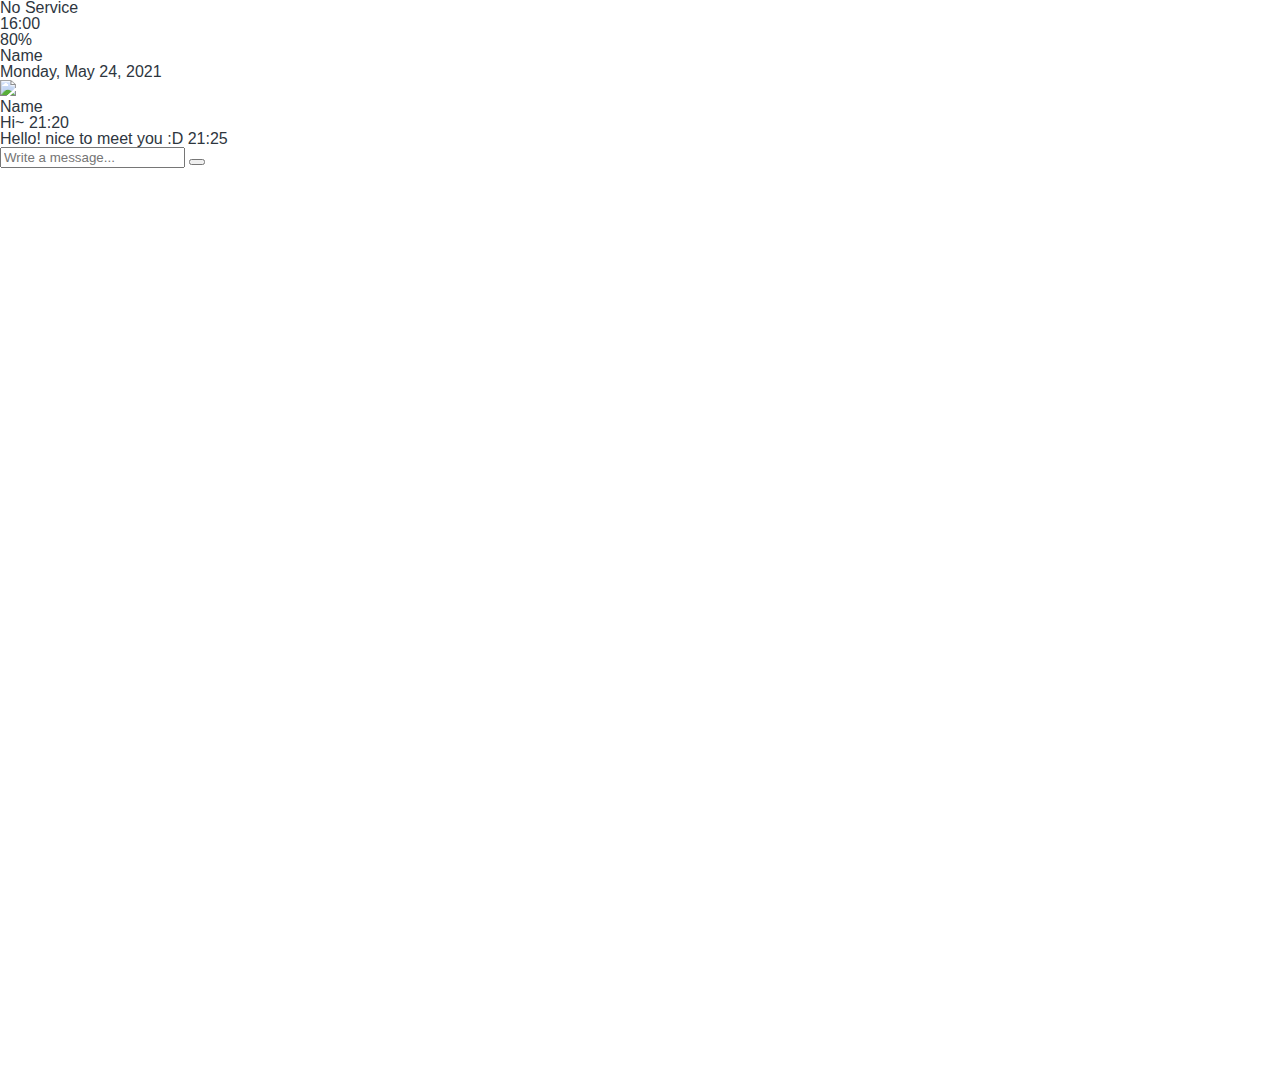
==== chat-room.html @ 12cb66c5 "make chat room page" ====
<!DOCTYPE html>
<html lang="ko">
  <head>
    <link rel="stylesheet" href="css/styles.css">
    <meta charset="UTF-8" />
    <meta http-equiv="X-UA-Compatible" content="IE=edge" />
    <meta name="viewport" content="width=device-width, initial-scale=1.0" />
    <title>Chat / Name - Kakao Clone</title>
  </head>
  <body id="chat-screen">
    <div class="status-bar">
      <div class="status-bar__column">
        <span>No Service</span>
        <i class="fas fa-wifi"></i>
        </svg>
      </div>
      <div class="status-bar__column">
        <span>16:00</span>
      </div>
      <div class="status-bar__column">
        <span>80%</span>
        <i class="fas fa-battery-three-quarters"></i>
        <i class="fas fa-bolt"></i>
      </div>
    </div>

    <header class="alt-header">
        <div class="alt-header__column">
            <a href="chats.html">
                <i class="fas fa-angle-left fa-2x"></i>
            </a>
        </div>
        <div class="alt-header__column">
            <h1 class="alt-header__title">Name</h1>
        </div>
        <div class="alt-header__column">
            <i class="fas fa-search fa-lg"></i>
            <i class="fas fa-bars fa-lg"></i>
        </div>
    </header>

    <main class="main-screen main-chat">
      <div class="chat-room__timestamp">
        <span>Monday, May 24, 2021</span>
      </div>

      <div class="message-row">
        <img src="https://cdn.pixabay.com/photo/2016/04/26/07/57/woman-1353825_640.png">
        <div class="message-row__content">
          <span class="message-row__author">Name</span>
          <div class="message-row__message">
            <span class="message-row__bubble">Hi~</span>
            <span class="message-row__time">21:20</span>
          </div>
        </div>
      </div>
      <div class="message-row message-row--own">
        <div class="message-row__content">
          <div class="message-row__message">
            <span class="message-row__bubble">Hello! nice to meet you :D </span>
            <span class="message-row__time">21:25</span>
          </div>
        </div>
      </div>

    </main>

    <form class="reply">
      <div class="reply__column">
        <i class="far fa-plus-square"></i>
      </div>
      <div class="reply__column">
        <input type="text" placeholder="Write a message...">
        <i class="far fa-smile fa-lg"></i>
        <button>
          <i class="fas fa-arrow-up"></i>
        </button>
      </div>
    </form>

    <script src="https://kit.fontawesome.com/7161175c87.js" crossorigin="anonymous"></script>
  </body>
</html>
---- css/styles.css ----
@import "reset.css";
@import "variables.css";

/* Components */
@import "Components/status-bar.css";
@import "Components/screen-header.css";
@import "Components/nav-bar.css";
@import "Components/user-component.css";
@import "Components/badge.css";
@import "Components/icon-rows.css";
@import "Components/alt-screen-header.css";

/* Screens */
@import "Screens/login.css";
@import "Screens/friends.css";
@import "Screens/find.css";
@import "Screens/more.css";
@import "Screens/chat-room.css";

body {
  height: 120vh;
  color: #2e363e;
  font-family: -apple-system, BlinkMacSystemFont, "Segoe UI", Roboto, Oxygen,
    Ubuntu, Cantarell, "Open Sans", "Helvetica Neue", sans-serif;
}
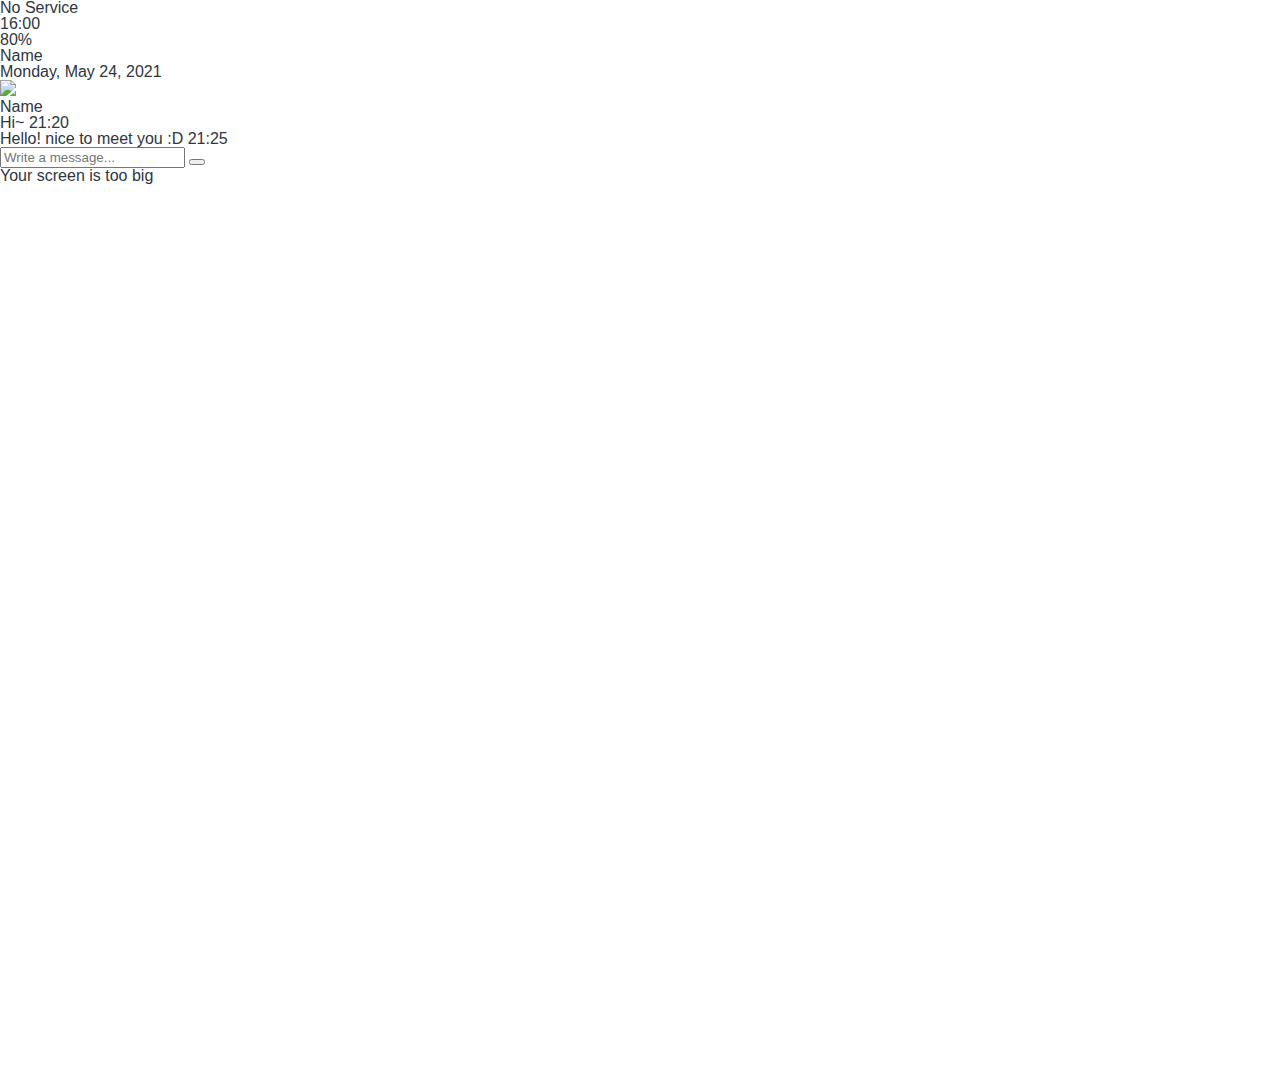
==== commit c99a6061: "add animation & media query" ====
--- a/chat-room.html
+++ b/chat-room.html
@@ -78,6 +78,10 @@
       </div>
     </form>
 
+    <div class="no-mobile">
+      <span>Your screen is too big</span>
+    </div>
+
     <script src="https://kit.fontawesome.com/7161175c87.js" crossorigin="anonymous"></script>
   </body>
 </html>
--- a/css/styles.css
+++ b/css/styles.css
@@ -9,6 +9,7 @@
 @import "Components/badge.css";
 @import "Components/icon-rows.css";
 @import "Components/alt-screen-header.css";
+@import "Components/no-mobile.css";
 
 /* Screens */
 @import "Screens/login.css";
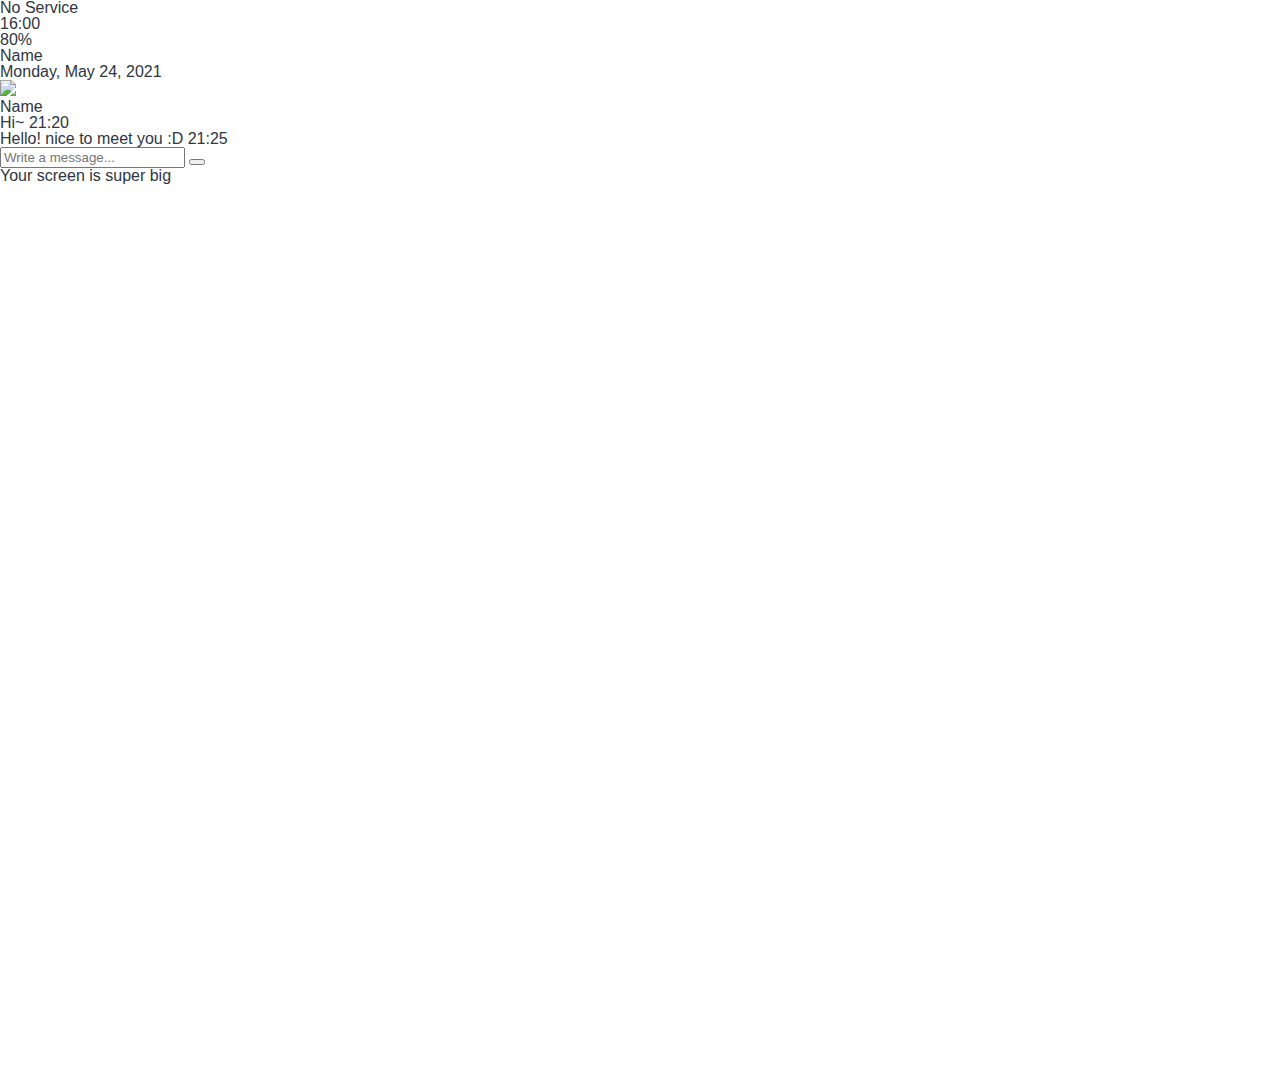
==== commit 883d1001: "update no-mobile statement" ====
--- a/chat-room.html
+++ b/chat-room.html
@@ -79,7 +79,7 @@
     </form>
 
     <div class="no-mobile">
-      <span>Your screen is too big</span>
+      <span>Your screen is super big</span>
     </div>
 
     <script src="https://kit.fontawesome.com/7161175c87.js" crossorigin="anonymous"></script>
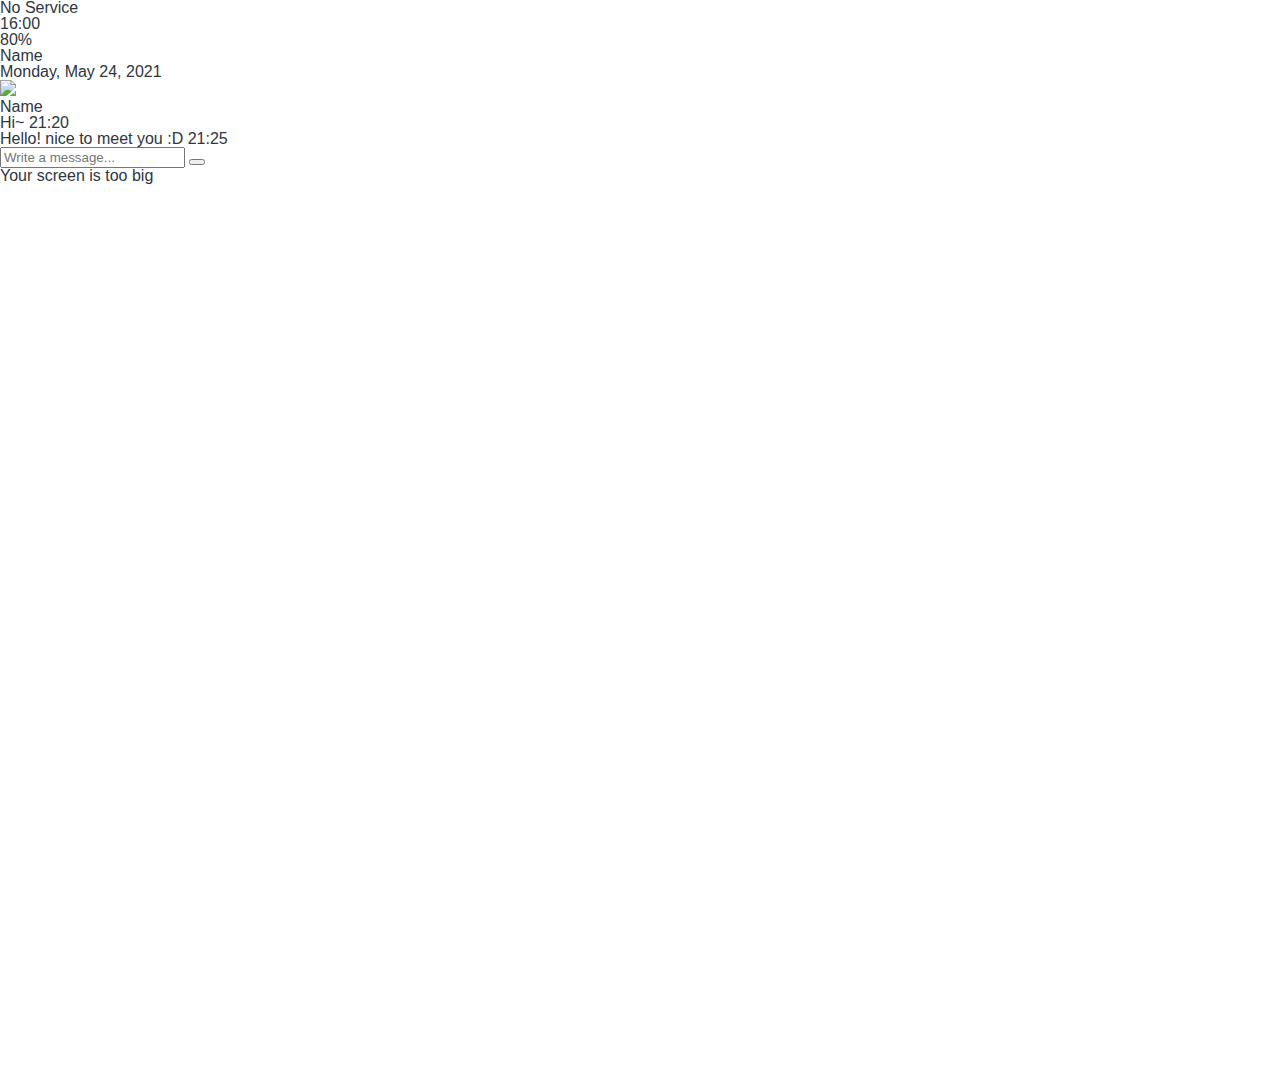
==== commit 8ef47e37: "add link type" ====
--- a/chat-room.html
+++ b/chat-room.html
@@ -1,7 +1,7 @@
 <!DOCTYPE html>
 <html lang="ko">
   <head>
-    <link rel="stylesheet" href="css/styles.css">
+    <link rel="stylesheet" type="text/css" href="css/styles.css">
     <meta charset="UTF-8" />
     <meta http-equiv="X-UA-Compatible" content="IE=edge" />
     <meta name="viewport" content="width=device-width, initial-scale=1.0" />
@@ -79,7 +79,7 @@
     </form>
 
     <div class="no-mobile">
-      <span>Your screen is super big</span>
+      <span>Your screen is too big</span>
     </div>
 
     <script src="https://kit.fontawesome.com/7161175c87.js" crossorigin="anonymous"></script>
